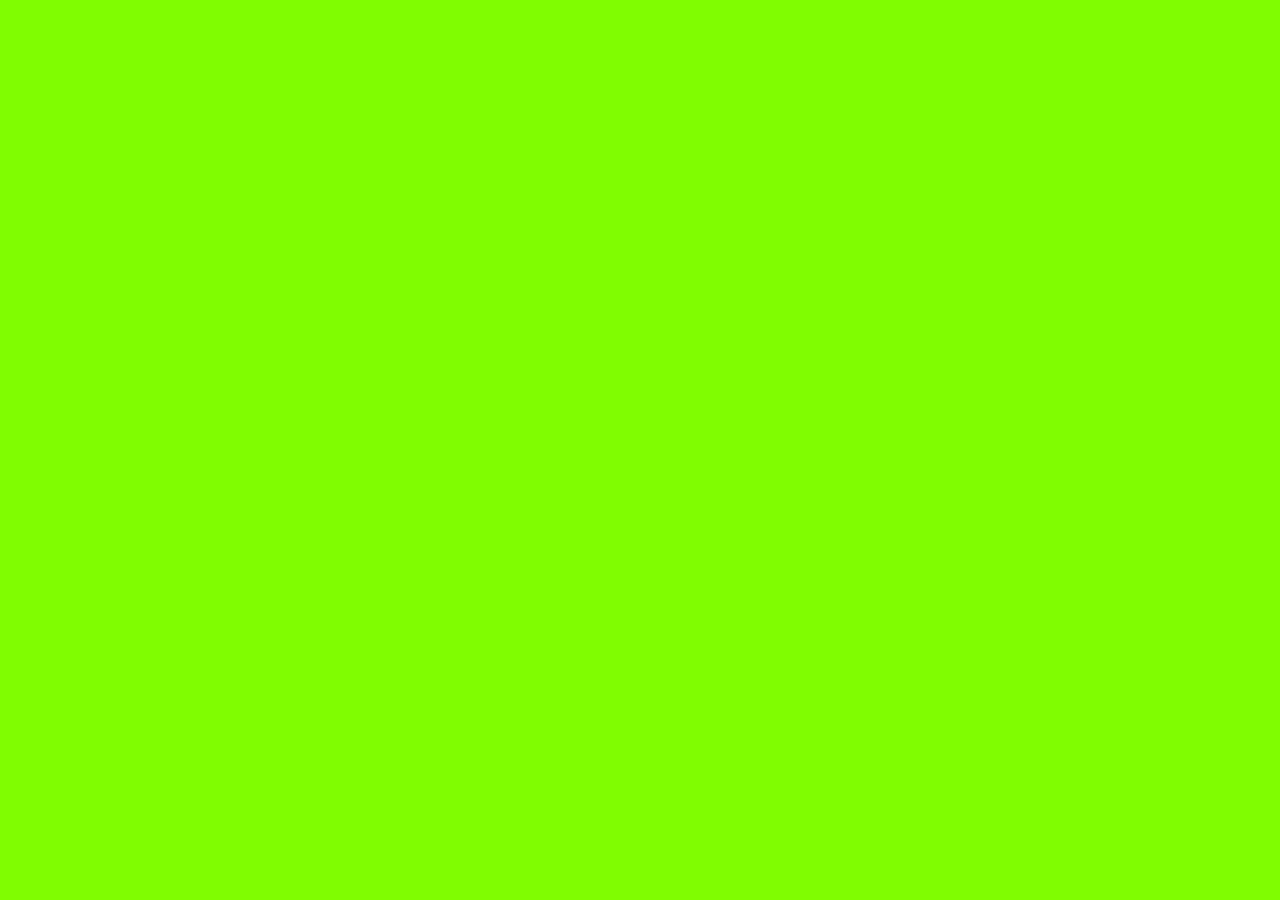
==== minesweeper/index.html @ 4eb07fd0 "nvm changed my mine its minesweeper now" ====
<!DOCTYPE html>
<html lang="en">
<head>
    <meta charset="UTF-8">
    <meta http-equiv="X-UA-Compatible" content="IE=edge">
    <meta name="viewport" content="width=device-width, initial-scale=1.0">
    <link rel="stylesheet" href="minesweeper.css">
    <script src="minesweeper.js" defer></script>
    <title>Minesweeper</title>
</head>
<body>
    
</body>
</html>
---- minesweeper/minesweeper.css ----
body {
    margin: 0;
    padding: 0;

    display: flex;
    justify-content: center;
    align-items: center;
}

canvas {
    /*width: 100vh;*/
    /*height: 100vh;*/

    background-color: chartreuse;
}
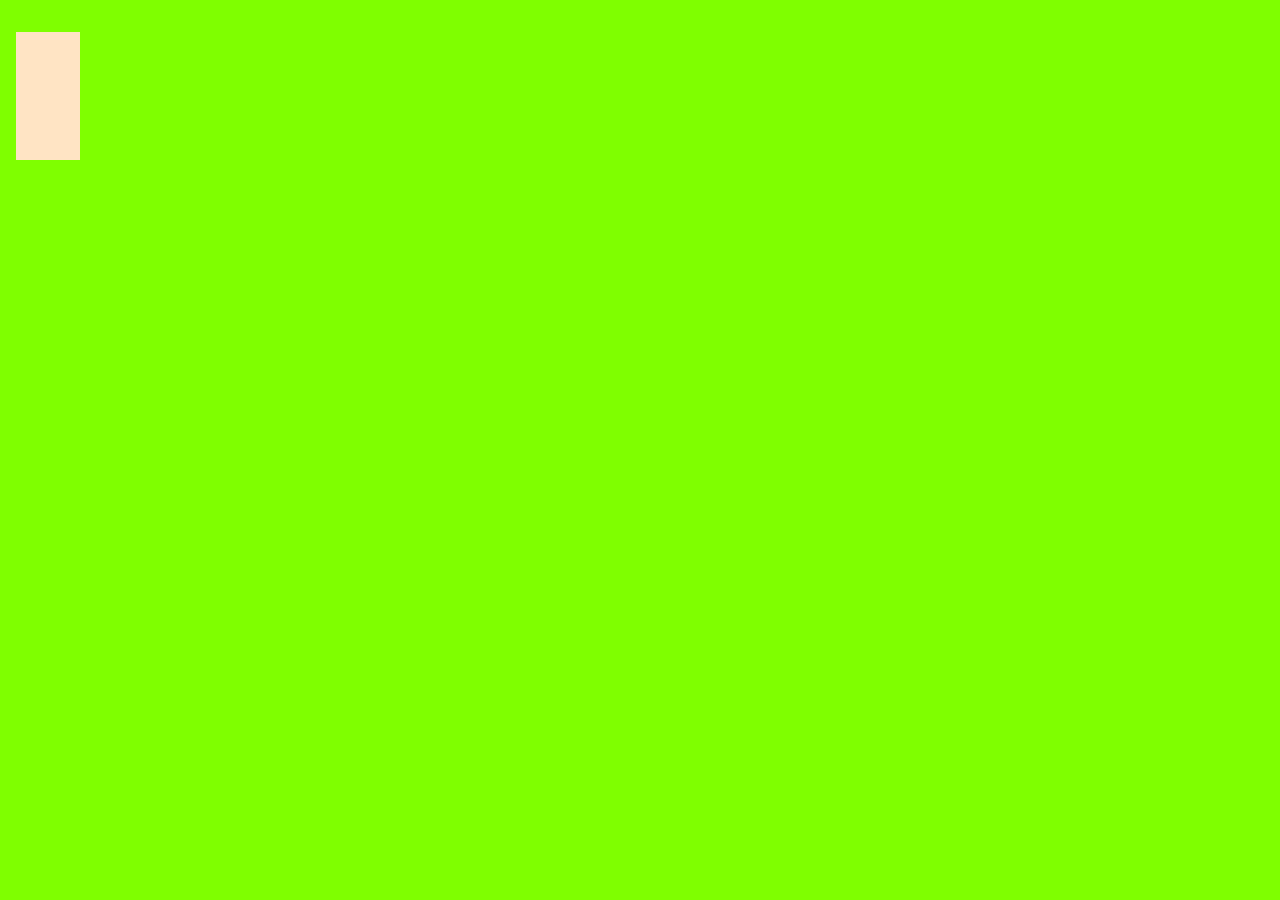
==== commit c4523344: "change script to module" ====
--- a/minesweeper/index.html
+++ b/minesweeper/index.html
@@ -5,7 +5,7 @@
     <meta http-equiv="X-UA-Compatible" content="IE=edge">
     <meta name="viewport" content="width=device-width, initial-scale=1.0">
     <link rel="stylesheet" href="minesweeper.css">
-    <script src="minesweeper.js" defer></script>
+    <script src="minesweeper.js" type="module"></script>
     <title>Minesweeper</title>
 </head>
 <body>
